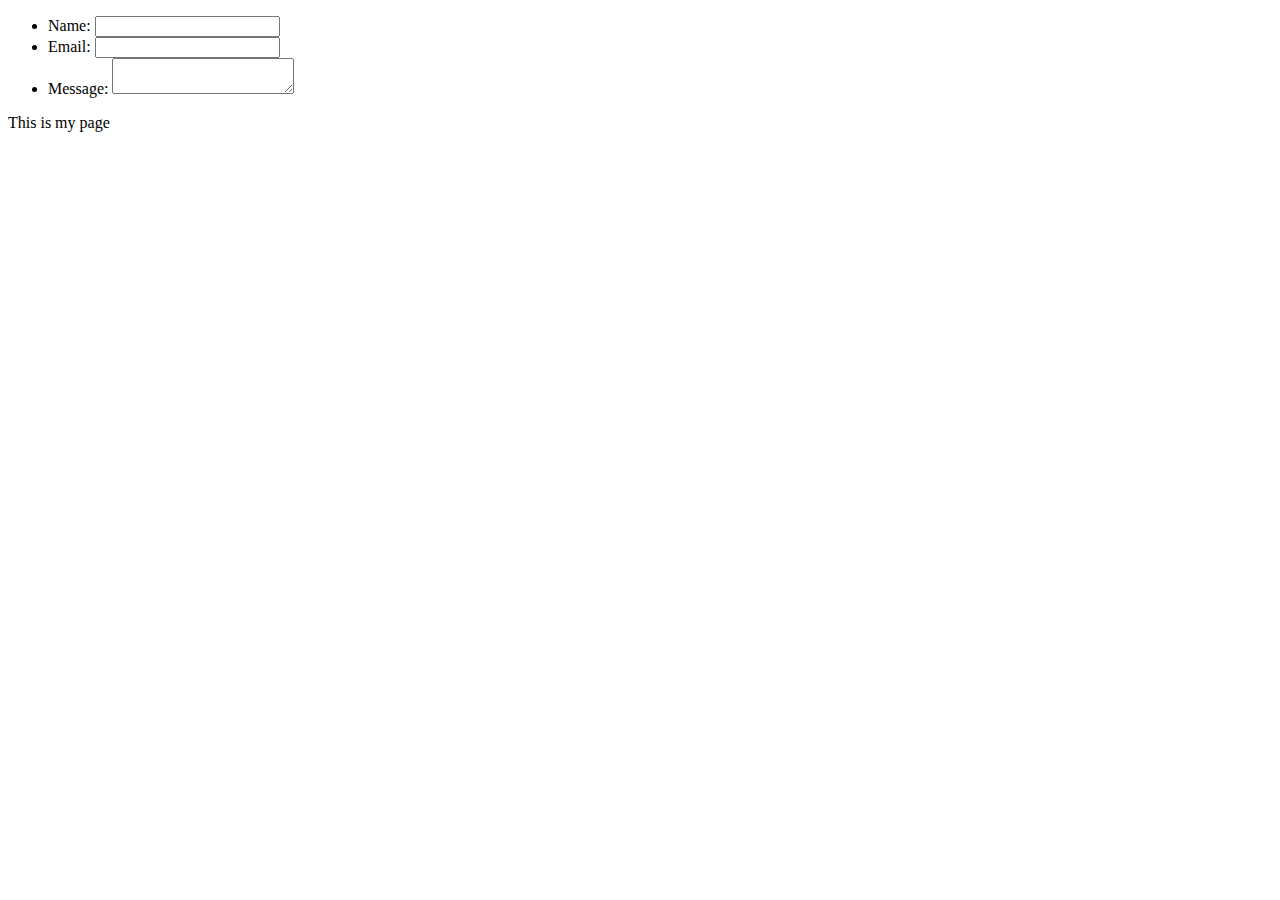
==== index.html @ 281eaec6 "starting form" ====
<!DOCTYPE html>
<html lang="en-US">
  <head>
    <meta charset="utf-8">
    <meta name="viewport" content="width=device-width">
    <title>My test page</title>
  </head>
  <body>
    <form action="/my-handling-form-page" method="post">
        <ul>
            <li>
                <label for="name">Name:</label>
                <input type="text" id="name" name="user_name"/>
            </li>
            <li>
                <label for="mail">Email:</label>
                <input type="email" id="mail" name="user_email">
            </li>
            <li>
                <label for="msg">Message:</label>
                <textarea name="user_message" id="msg" ></textarea>
            </li>
        </ul>
    </form>
    <p>This is my page</p>
  </body>
</html>
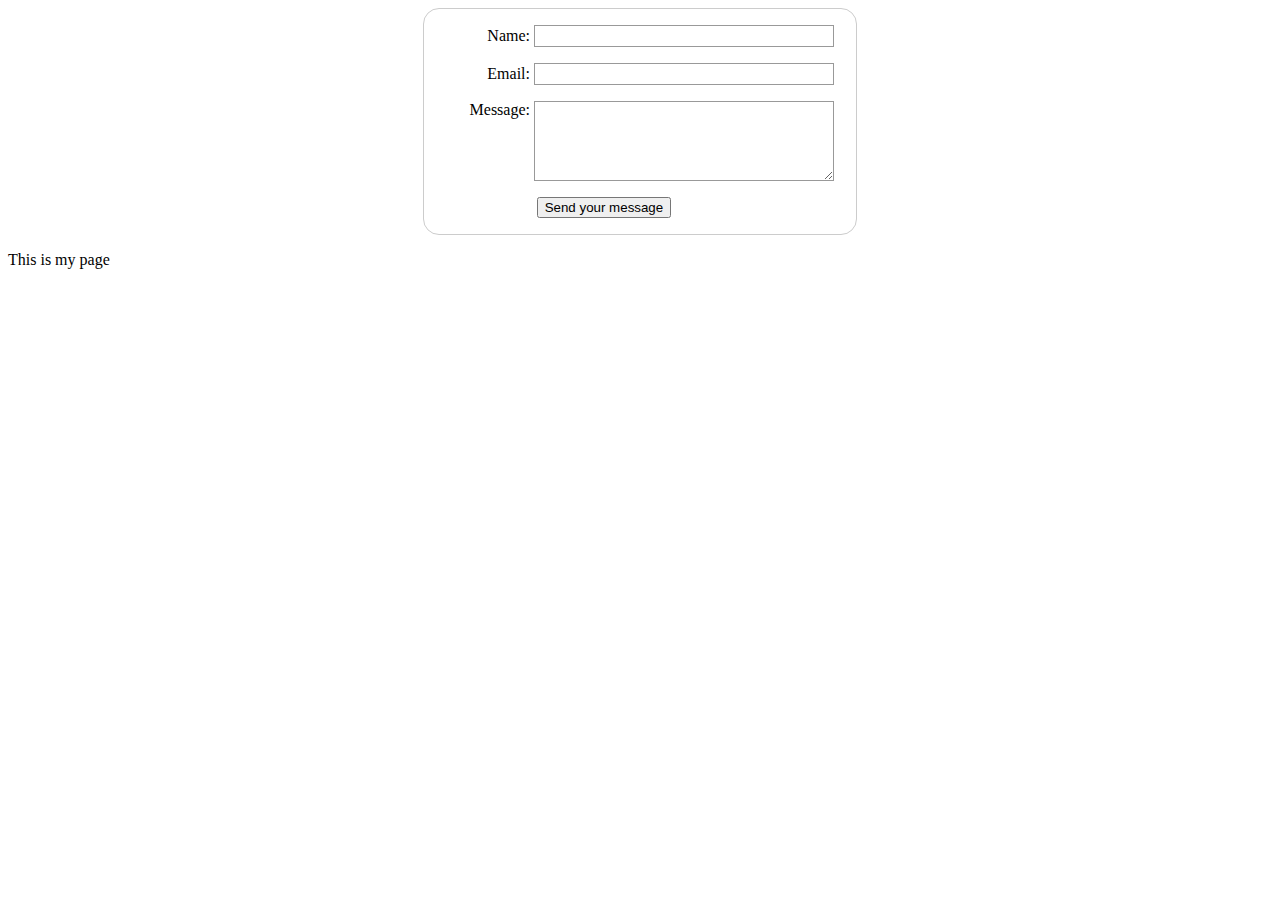
==== commit c98b339d: "basic css" ====
--- a/index.html
+++ b/index.html
@@ -2,6 +2,7 @@
 <html lang="en-US">
   <head>
     <meta charset="utf-8">
+    <link rel="stylesheet" href="styles.css">
     <meta name="viewport" content="width=device-width">
     <title>My test page</title>
   </head>
@@ -20,6 +21,9 @@
                 <label for="msg">Message:</label>
                 <textarea name="user_message" id="msg" ></textarea>
             </li>
+            <li class="button">
+                <button type="submit">Send your message</button>
+            </li>
         </ul>
     </form>
     <p>This is my page</p>
--- a/styles.css
+++ b/styles.css
@@ -0,0 +1,41 @@
+form {
+    margin: 0 auto;
+    width: 400px;
+    padding:1em;
+    border: 1px solid #ccc;
+    border-radius:1em;
+}
+ul {
+    list-style: none;
+    padding: 0;
+    margin: 0;
+}
+form li + li{
+    margin-top: 1em;
+}
+label {
+    display: inline-block;
+    width: 90px;
+    text-align: right;
+}
+input, 
+textarea {
+    font: 1em sans-serif;
+    width:300px;
+    box-sizing: border-box;
+    border: 1px solid #999;
+}
+input:focus,
+textarea:focus {
+    border-color: #000;
+}
+textarea {
+    vertical-align: top;
+    height: 5em;
+}
+.button {
+    padding-left: 90px;
+}
+button {
+    margin-left: 0.5em;
+}